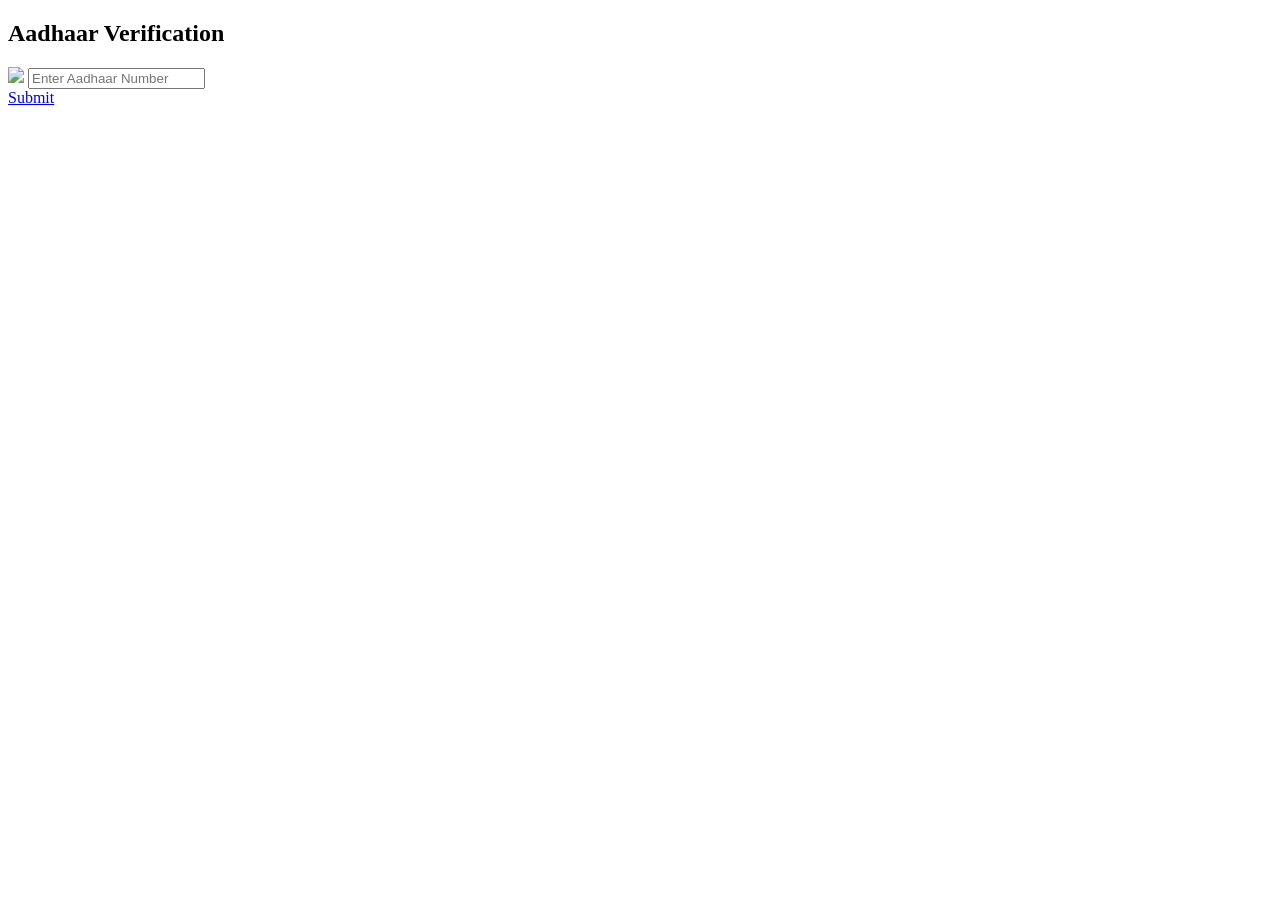
==== aadhar.html @ df2677fd "Create aadhar.html" ====
<!DOCTYPE html>
<html>
<head>
<link rel="stylesheet" href="/static/style.css">
<style>
body{ background-image:url("/static/voting.jpg"); }
</style>
</head>

<body>
<div class="card">
    <h2>Aadhaar Verification</h2>
    <img src="/static/aadhar.png">
    <input type="text" placeholder="Enter Aadhaar Number"><br>
    <a href="/eligibility">Submit</a>
</div>
</body>
</html>
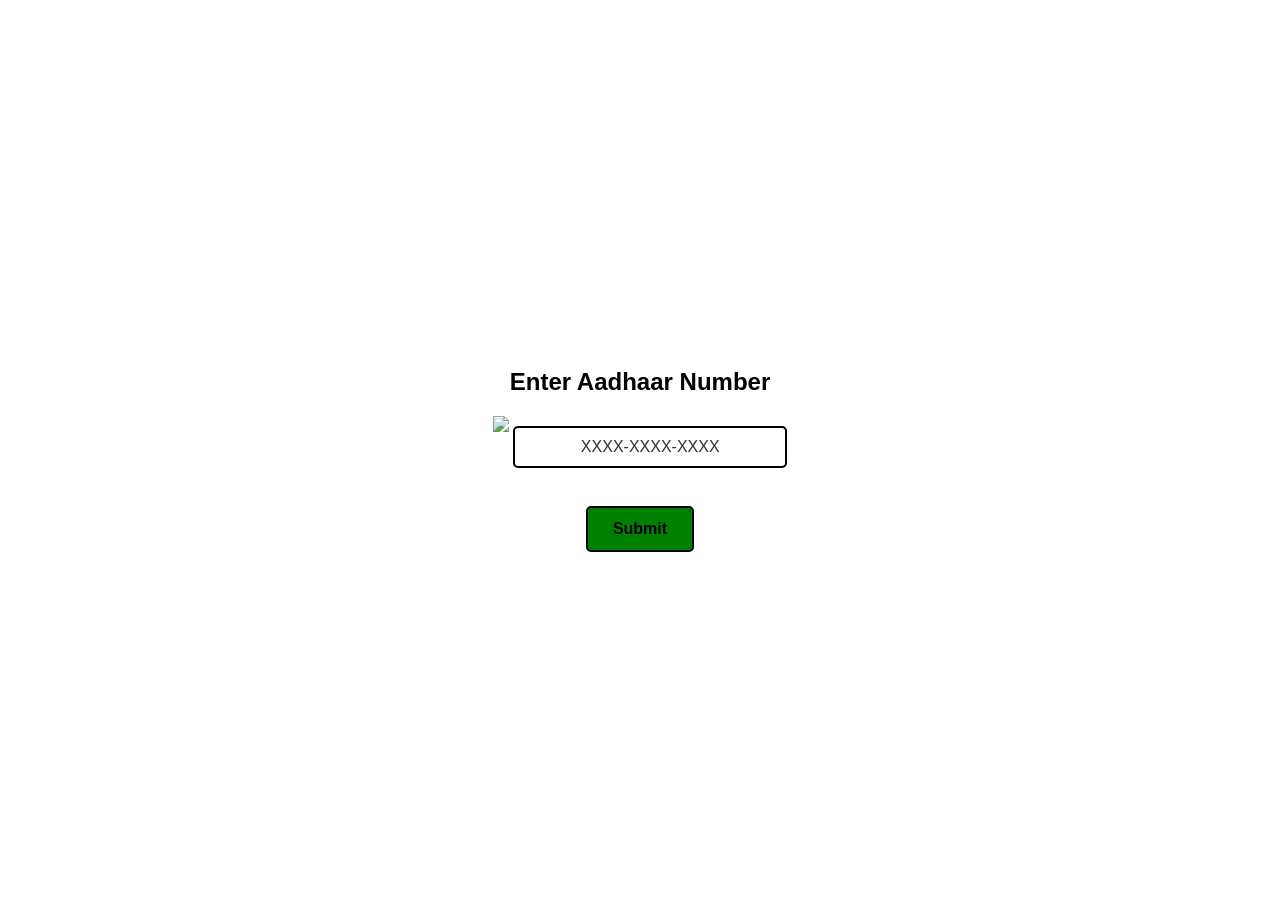
==== commit 2d9ab3d3: "Update aadhar.html" ====
--- a/aadhar.html
+++ b/aadhar.html
@@ -1,18 +1,82 @@
 <!DOCTYPE html>
 <html>
 <head>
-<link rel="stylesheet" href="/static/style.css">
-<style>
-body{ background-image:url("/static/voting.jpg"); }
-</style>
+    <title>Aadhaar Verification</title>
+    <style>
+        body {
+            margin: 0;
+            font-family: Arial, sans-serif;
+            height: 100vh;
+            display: flex;
+            justify-content: center; /* horizontal center */
+            align-items: center;     /* vertical center */
+            background-image: url('https://www.godigit.com/content/dam/godigit/directportal/en/contenthm/aadhaar-verification.jpg');
+            background-size: cover;
+            background-position: center;
+            background-repeat: no-repeat;
+            color: black; /* text color black */
+            text-align: center;
+        }
+
+        /* Transparent form */
+        .card {
+            padding: 0;
+            border-radius: 0;
+            text-align: center;
+        }
+
+        .card h2 {
+            color: black;
+        }
+
+        .card input {
+            padding: 10px;
+            width: 250px;
+            border-radius: 5px;
+            border: 2px solid black; /* visible border */
+            font-size: 16px;
+            background-color: transparent; /* fully transparent */
+            color: black; /* text color black */
+            text-align: center;
+        }
+
+        .card input::placeholder {
+            color: #333; /* placeholder blackish */
+        }
+
+        .card button {
+            padding: 12px 25px;
+            border: 2px solid black;
+            border-radius: 5px;
+            font-weight: bold;
+            cursor: pointer;
+            margin-top: 20px;
+            background-color: green;
+            color: black; /* button text black */
+            font-size: 16px;
+            transition: 0.3s;
+        }
+
+        .card button:hover {
+            background-color: rgba(0,0,0,0.1); /* subtle hover effect */
+        }
+
+        .card .img {
+            width: 100px;
+            margin-bottom: 20px;
+        }
+    </style>
 </head>
 
 <body>
-<div class="card">
-    <h2>Aadhaar Verification</h2>
-    <img src="/static/aadhar.png">
-    <input type="text" placeholder="Enter Aadhaar Number"><br>
-    <a href="/eligibility">Submit</a>
-</div>
+<form class="card" action="/details" method="post">
+  <h2>Enter Aadhaar Number</h2>
+
+  <img src="/static/aadhar.png" class="img">
+
+  <input type="text" placeholder="XXXX-XXXX-XXXX" required>
+  <br><br>
+  <button type="submit">Submit</button>
+</form>
 </body>
 </html>
